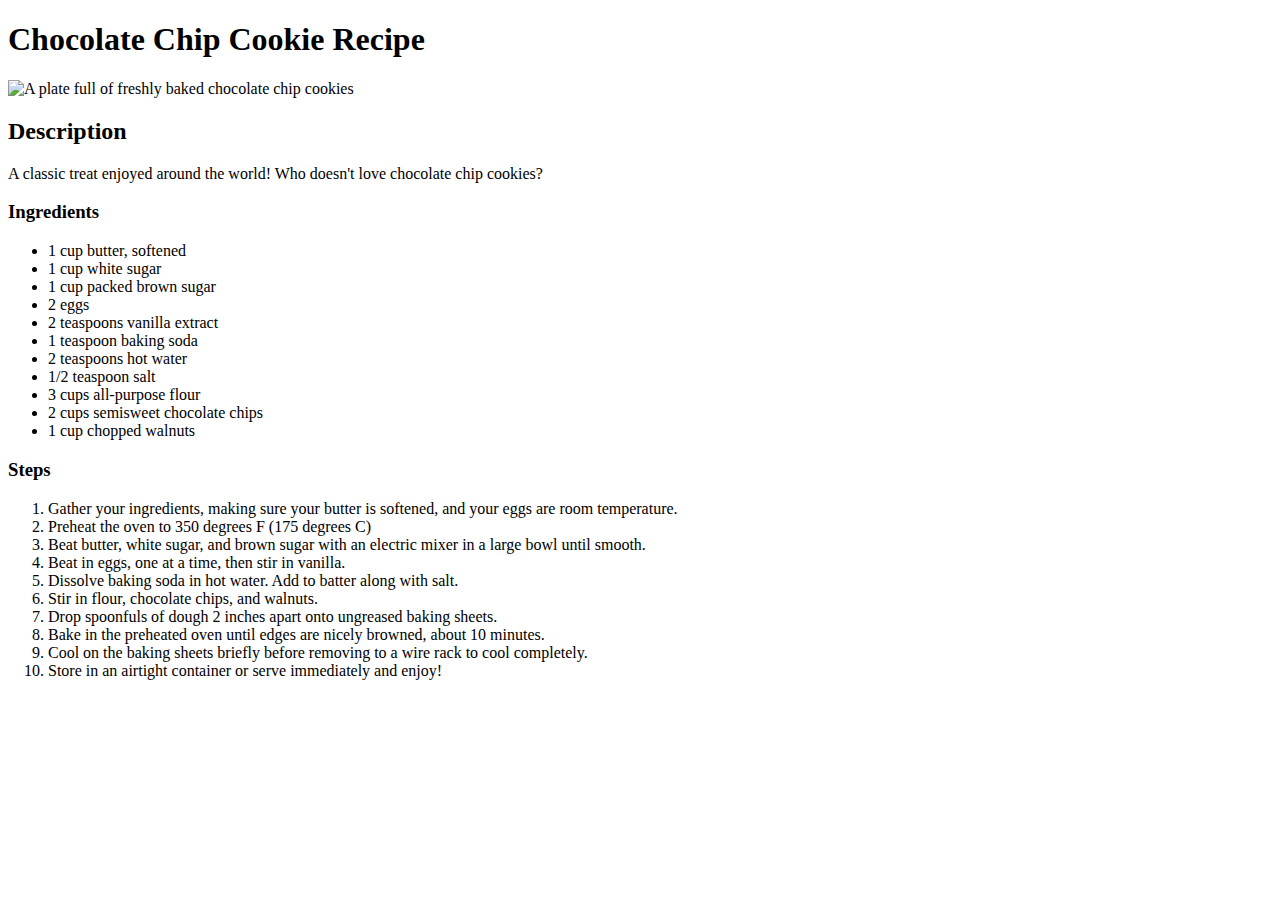
==== recipes/cookies.html @ 9959f4e2 "Add cookies.html and tortellini.html" ====
<!DOCTYPE html>
<html lang="en">
    <head>
        <meta charset="utf-8">
        <title>Chocolate Chip Cookie Recipe</title>
    </head>

    <body>
        <h1>Chocolate Chip Cookie Recipe</h1>
        <img src="https://www.allrecipes.com/thmb/8TkvKXoqFcmcxUq5l34f1O2mYuE=/282x188/filters:no_upscale():max_bytes(150000):strip_icc():focal(999x0:1001x2):format(webp)/10813-best-chocolate-chip-cookies-mfs-step-7-148-52cdaefcd6e04707863288ded8451075.jpg" alt="A plate full of freshly baked chocolate chip cookies">
        <h2>Description</h2>
        <p>A classic treat enjoyed around the world! Who doesn't love chocolate chip cookies?</p>
        <h3>Ingredients</h3>
        <ul>
            <li>1 cup butter, softened</li>
            <li>1 cup white sugar</li>
            <li>1 cup packed brown sugar</li>
            <li>2 eggs</li>
            <li>2 teaspoons vanilla extract</li>
            <li>1 teaspoon baking soda</li>
            <li>2 teaspoons hot water</li>
            <li>1/2 teaspoon salt</li>
            <li>3 cups all-purpose flour</li>
            <li>2 cups semisweet chocolate chips</li>
            <li>1 cup chopped walnuts</li>
        </ul>
        <h3>Steps</h3>
        <ol>
            <li>Gather your ingredients, making sure your butter is softened, and your eggs are room temperature.</li>
            <li>Preheat the oven to 350 degrees F (175 degrees C)</li>
            <li>Beat butter, white sugar, and brown sugar with an electric mixer in a large bowl until smooth.</li>
            <li>Beat in eggs, one at a time, then stir in vanilla.</li>
            <li>Dissolve baking soda in hot water. Add to batter along with salt.</li>
            <li>Stir in flour, chocolate chips, and walnuts.</li>
            <li>Drop spoonfuls of dough 2 inches apart onto ungreased baking sheets.</li>
            <li>Bake in the preheated oven until edges are nicely browned, about 10 minutes.</li>
            <li>Cool on the baking sheets briefly before removing to a wire rack to cool completely.</li>
            <li>Store in an airtight container or serve immediately and enjoy!</li>
        </ol>
    </body>
</html>
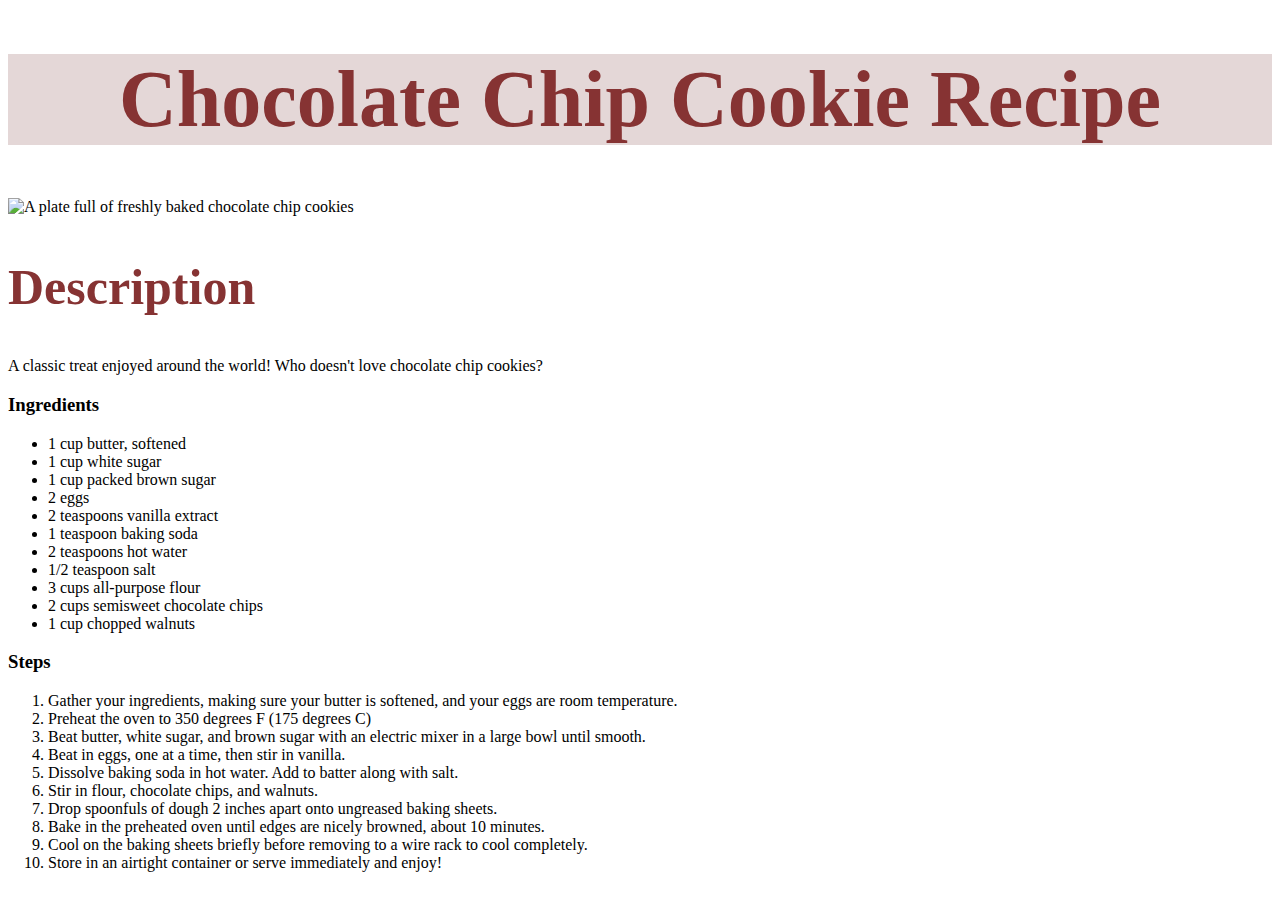
==== commit 870b23a1: "Add styles.css and begin adding css to webpage" ====
--- a/recipes/cookies.html
+++ b/recipes/cookies.html
@@ -3,6 +3,7 @@
     <head>
         <meta charset="utf-8">
         <title>Chocolate Chip Cookie Recipe</title>
+        <link rel="stylesheet" href="../styles.css" />
     </head>
 
     <body>
--- a/styles.css
+++ b/styles.css
@@ -0,0 +1,21 @@
+h1,
+h2 {
+    color: rgb(134, 51, 51);
+    background-color: rgb(228, 215, 215);
+    font-size: 80px;
+    text-align: center;
+    font-family: Monaco, "Times New Roman", sans-serif;
+}
+
+h2 {
+    background-color: white;
+    font-size: 50px;
+    text-align: left;
+}
+
+.recipe-list {
+    background-color: rgb(255, 255, 212);
+    font-size: 30px;
+    text-align: left;
+    font-family: Verdana, "Times New Roman", sans-serif;
+}
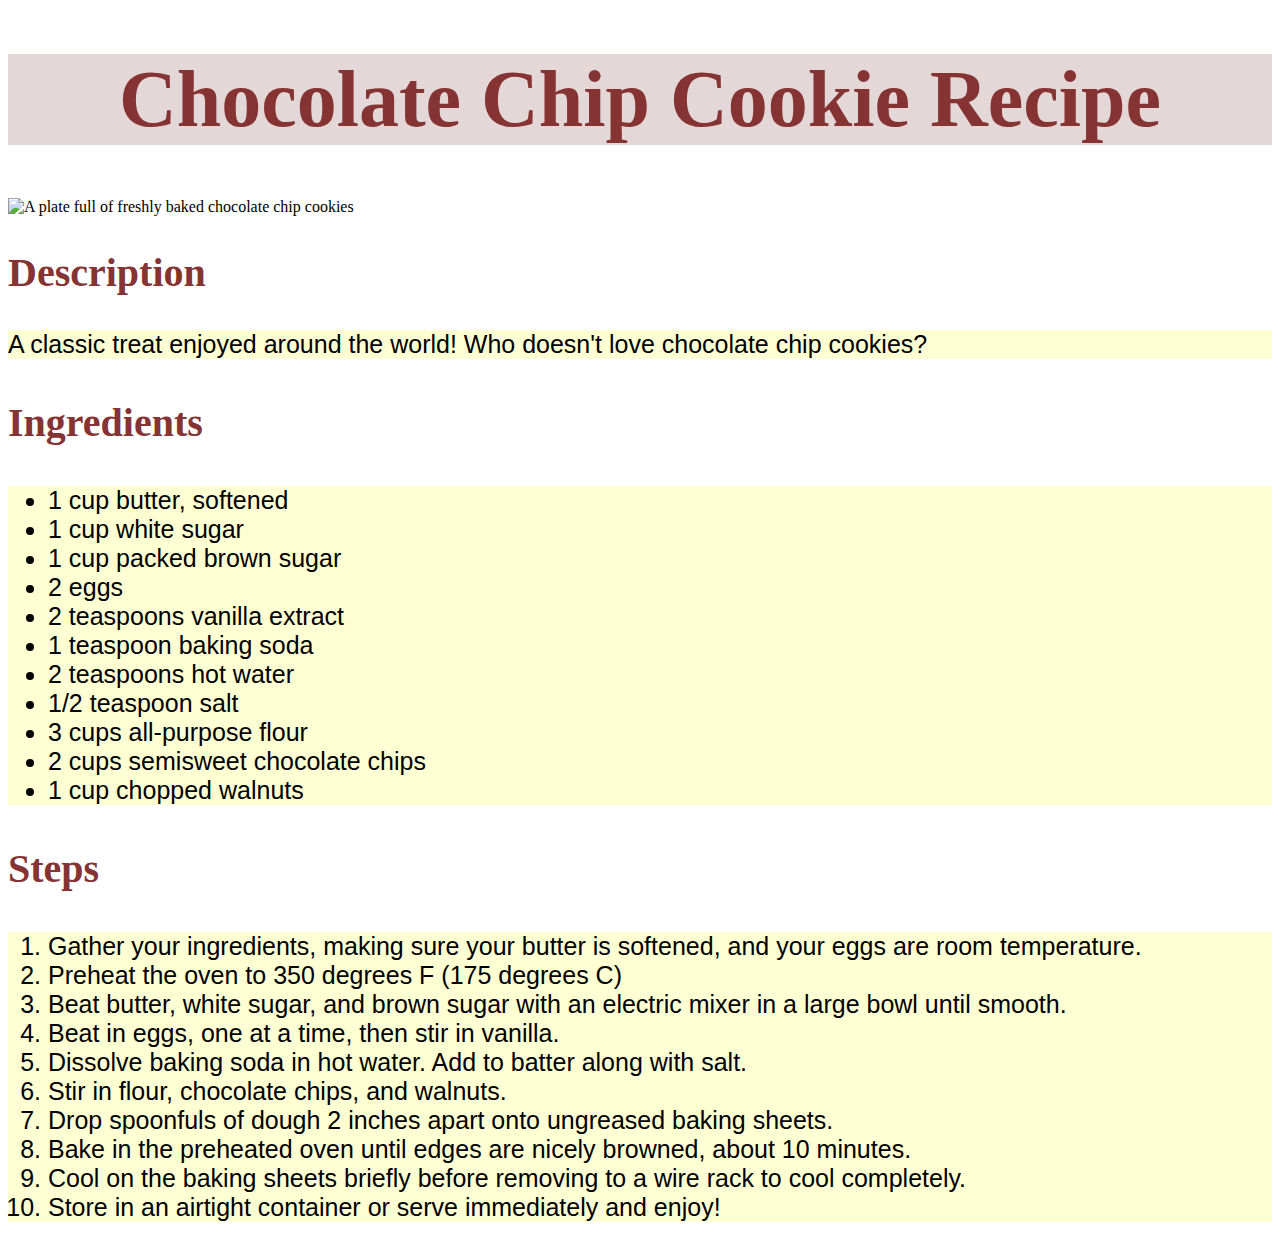
==== commit 19275ab6: "Add css to all pages" ====
--- a/recipes/cookies.html
+++ b/recipes/cookies.html
@@ -8,7 +8,7 @@
 
     <body>
         <h1>Chocolate Chip Cookie Recipe</h1>
-        <img src="https://www.allrecipes.com/thmb/8TkvKXoqFcmcxUq5l34f1O2mYuE=/282x188/filters:no_upscale():max_bytes(150000):strip_icc():focal(999x0:1001x2):format(webp)/10813-best-chocolate-chip-cookies-mfs-step-7-148-52cdaefcd6e04707863288ded8451075.jpg" alt="A plate full of freshly baked chocolate chip cookies">
+        <img src="https://www.allrecipes.com/thmb/8TkvKXoqFcmcxUq5l34f1O2mYuE=/282x188/filters:no_upscale():max_bytes(150000):strip_icc():focal(999x0:1001x2):format(webp)/10813-best-chocolate-chip-cookies-mfs-step-7-148-52cdaefcd6e04707863288ded8451075.jpg" class ="cookie-img" alt="A plate full of freshly baked chocolate chip cookies">
         <h2>Description</h2>
         <p>A classic treat enjoyed around the world! Who doesn't love chocolate chip cookies?</p>
         <h3>Ingredients</h3>
--- a/styles.css
+++ b/styles.css
@@ -1,16 +1,42 @@
 h1,
-h2 {
+h2,
+h3,
+h5 {
     color: rgb(134, 51, 51);
     background-color: rgb(228, 215, 215);
     font-size: 80px;
+    font-weight: bold;
     text-align: center;
     font-family: Monaco, "Times New Roman", sans-serif;
 }
 
-h2 {
+img {
+    width: 500px;
+    height: auto;
+}
+
+.cookie-img {
+    width: 700px;
+}
+
+h2,
+h3,
+h5 {
     background-color: white;
-    font-size: 50px;
+    font-size: 40px;
     text-align: left;
+}
+
+h5 {
+    font-size: 25px;
+}
+
+p,
+ol,
+ul {
+    font-size: 25px;
+    font-family: Helvetica, "Times New Roman", sans-serif;
+    background-color: rgb(255, 255, 212);
 }
 
 .recipe-list {
@@ -18,4 +44,4 @@
     font-size: 30px;
     text-align: left;
     font-family: Verdana, "Times New Roman", sans-serif;
-}
+}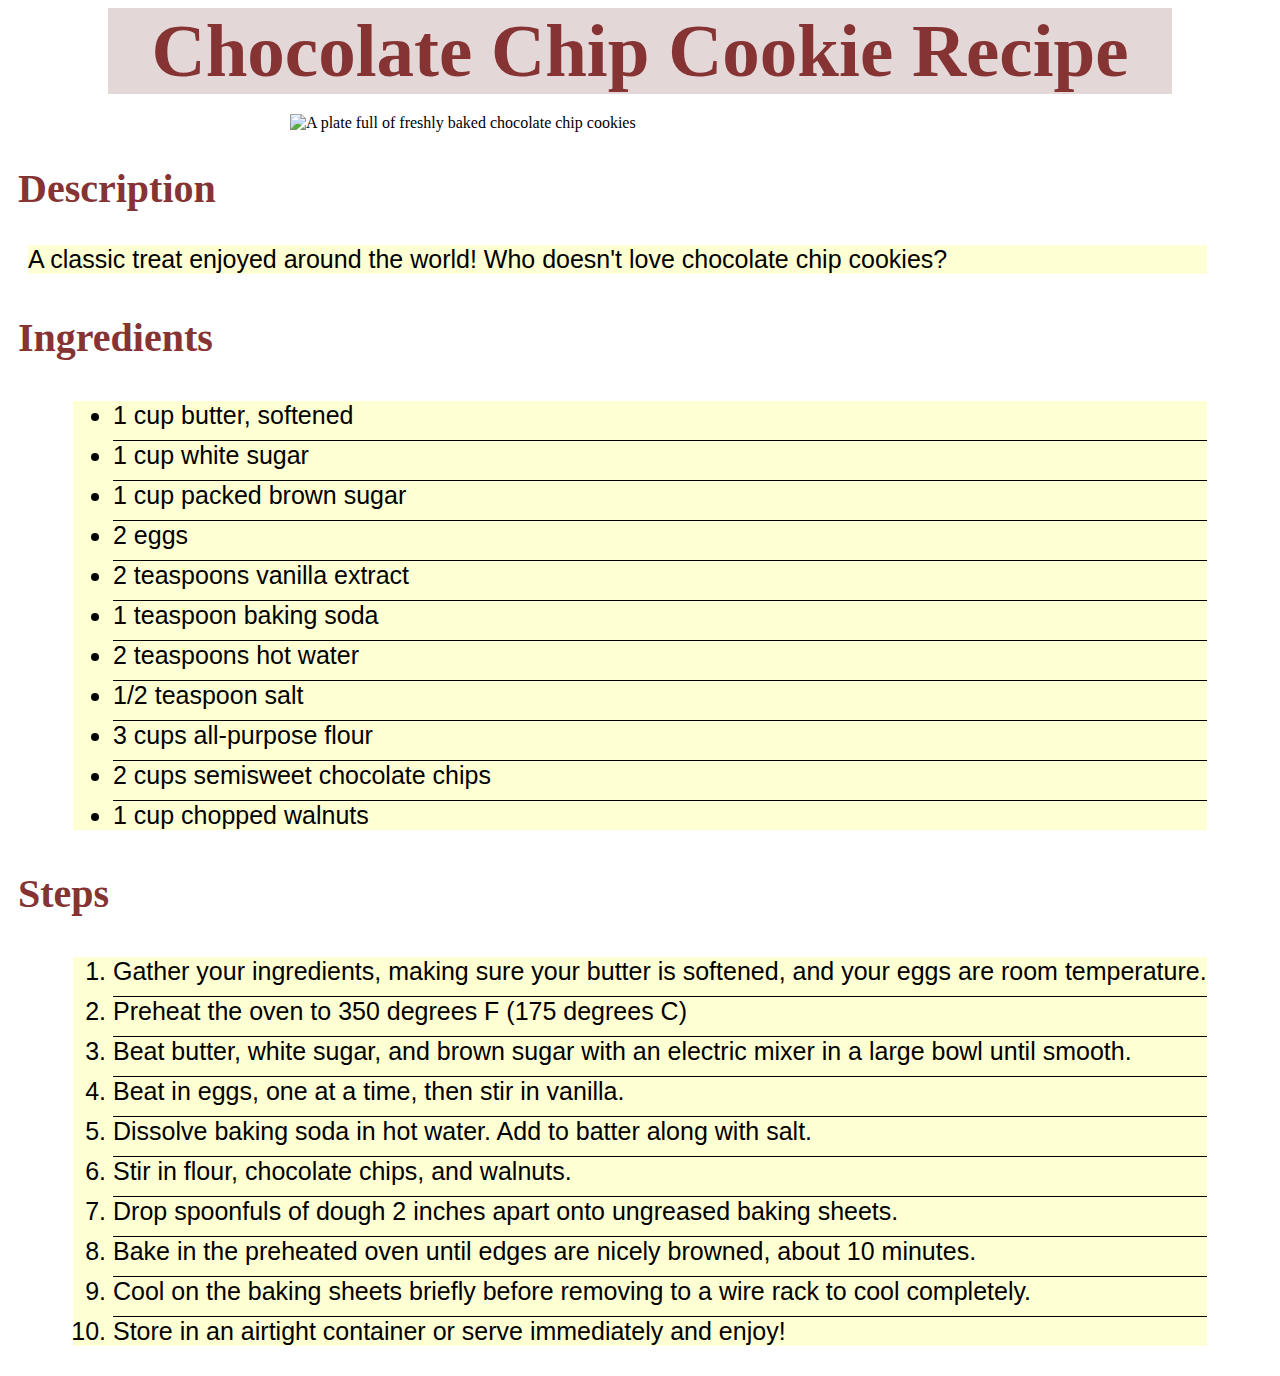
==== commit dfb85bc0: "Add new css styling" ====
--- a/recipes/cookies.html
+++ b/recipes/cookies.html
@@ -7,13 +7,13 @@
     </head>
 
     <body>
-        <h1>Chocolate Chip Cookie Recipe</h1>
+        <h1 class="cookie-title">Chocolate Chip Cookie Recipe</h1>
         <img src="https://www.allrecipes.com/thmb/8TkvKXoqFcmcxUq5l34f1O2mYuE=/282x188/filters:no_upscale():max_bytes(150000):strip_icc():focal(999x0:1001x2):format(webp)/10813-best-chocolate-chip-cookies-mfs-step-7-148-52cdaefcd6e04707863288ded8451075.jpg" class ="cookie-img" alt="A plate full of freshly baked chocolate chip cookies">
         <h2>Description</h2>
         <p>A classic treat enjoyed around the world! Who doesn't love chocolate chip cookies?</p>
         <h3>Ingredients</h3>
         <ul>
-            <li>1 cup butter, softened</li>
+            <li class="item-1">1 cup butter, softened</li>
             <li>1 cup white sugar</li>
             <li>1 cup packed brown sugar</li>
             <li>2 eggs</li>
@@ -27,7 +27,7 @@
         </ul>
         <h3>Steps</h3>
         <ol>
-            <li>Gather your ingredients, making sure your butter is softened, and your eggs are room temperature.</li>
+            <li class="item-1">Gather your ingredients, making sure your butter is softened, and your eggs are room temperature.</li>
             <li>Preheat the oven to 350 degrees F (175 degrees C)</li>
             <li>Beat butter, white sugar, and brown sugar with an electric mixer in a large bowl until smooth.</li>
             <li>Beat in eggs, one at a time, then stir in vanilla.</li>
--- a/styles.css
+++ b/styles.css
@@ -1,3 +1,8 @@
+h1 {
+    margin: 0px 100px;
+    margin-bottom: 20px;
+}
+
 h1,
 h2,
 h3,
@@ -10,9 +15,19 @@
     font-family: Monaco, "Times New Roman", sans-serif;
 }
 
+.tort-title {
+    font-size: 55px;
+}
+
+.cookie-title {
+    font-size: 75px;
+}
+
 img {
+    display: block;
     width: 500px;
     height: auto;
+    margin: 0 auto;
 }
 
 .cookie-img {
@@ -27,8 +42,15 @@
     text-align: left;
 }
 
+h2,
+h3 {
+    margin-left: 10px;
+}
+
 h5 {
     font-size: 25px;
+    margin-left: 65px;
+    margin-bottom: 0;
 }
 
 p,
@@ -39,6 +61,26 @@
     background-color: rgb(255, 255, 212);
 }
 
+p {
+    margin-left: 20px;
+    margin-right: 65px;
+}
+
+ol,
+ul {
+    margin: 30px 65px;
+    margin-top: 10px;
+}
+
+li {
+    margin-bottom: 10px;
+    border-top: 1px solid black;
+}
+
+.item-1 {
+    border-top: 0px;
+}
+
 .recipe-list {
     background-color: rgb(255, 255, 212);
     font-size: 30px;
